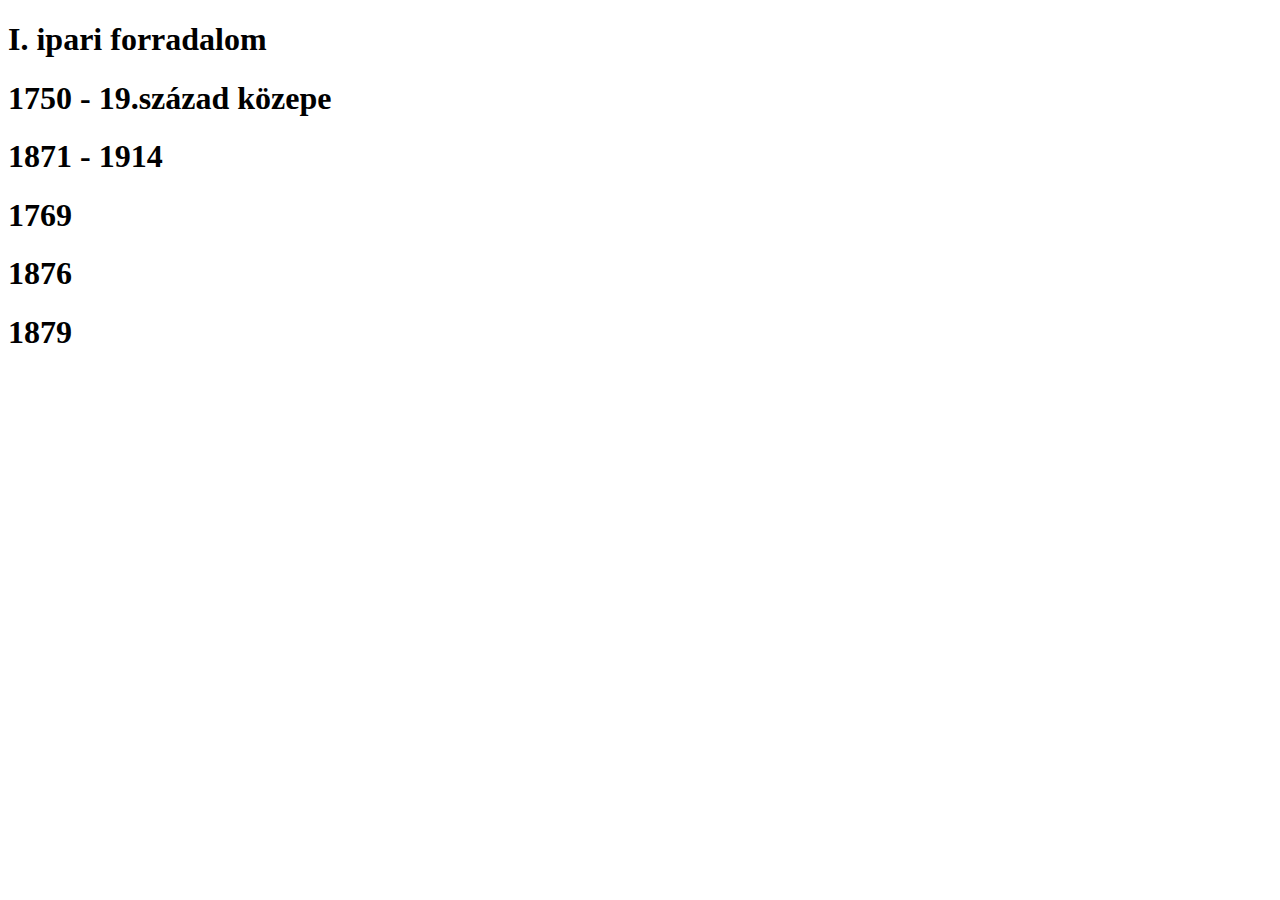
==== pages/question.html @ 1a700c72 "Endofschool" ====
<!DOCTYPE html>
<html lang="en">
<head>
    <meta charset="UTF-8">
    <meta name="viewport" content="width=device-width, initial-scale=1.0">
    <title>Question</title>
</head>
<body>
    <div>
        <div>
            <div>
                <h1>I. ipari forradalom</h1>
            </div>
        </div>
        <div>
            <div><h1>1750 - 19.század közepe</h1></div>
            <div><h1>1871 - 1914</h1></div>
            <div><h1>1769</h1></div>
            <div><h1>1876</h1></div>
            <div><h1>1879</h1></div>
        </div>
    </div>
</body>
</html>
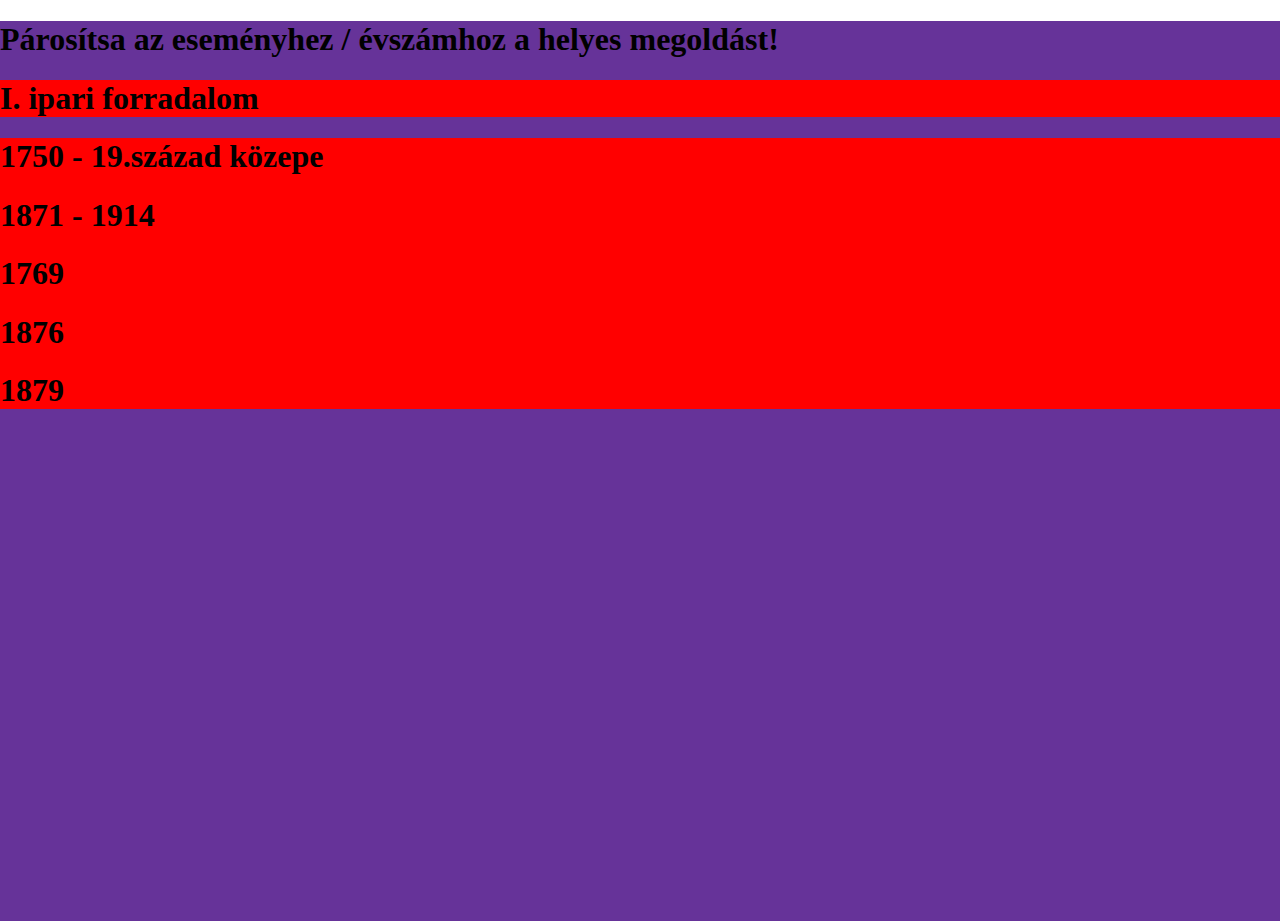
==== commit 4324d5c9: "Starting work on question.html" ====
--- a/pages/question.html
+++ b/pages/question.html
@@ -1,24 +1,25 @@
 <!DOCTYPE html>
-<html lang="en">
+<html lang="hu">
 <head>
     <meta charset="UTF-8">
     <meta name="viewport" content="width=device-width, initial-scale=1.0">
     <title>Question</title>
+    <link rel="stylesheet" href="questionStyle.css">
 </head>
 <body>
-    <div>
-        <div>
-            <div>
-                <h1>I. ipari forradalom</h1>
-            </div>
-        </div>
-        <div>
+    <main id="itemHolder">
+        <h1>Párosítsa az eseményhez / évszámhoz a helyes megoldást!</h1>
+        <section>
+            <h1 id="event">I. ipari forradalom</h1>
+        </section>
+        <section id="answers">
             <div><h1>1750 - 19.század közepe</h1></div>
             <div><h1>1871 - 1914</h1></div>
             <div><h1>1769</h1></div>
             <div><h1>1876</h1></div>
             <div><h1>1879</h1></div>
-        </div>
-    </div>
+        </section>
+    </main>
+    <script src="../script.js"></script>
 </body>
 </html>--- a/pages/questionStyle.css
+++ b/pages/questionStyle.css
@@ -0,0 +1,19 @@
+body{
+    margin: 0;
+    padding: 0;
+    box-sizing: border-box;
+}
+
+*{
+    user-select: none;
+}
+
+#itemHolder{
+    background-color: rebeccapurple;
+    width: 100vw;
+    height: 100vh;
+}
+
+section{
+    background-color: red;
+}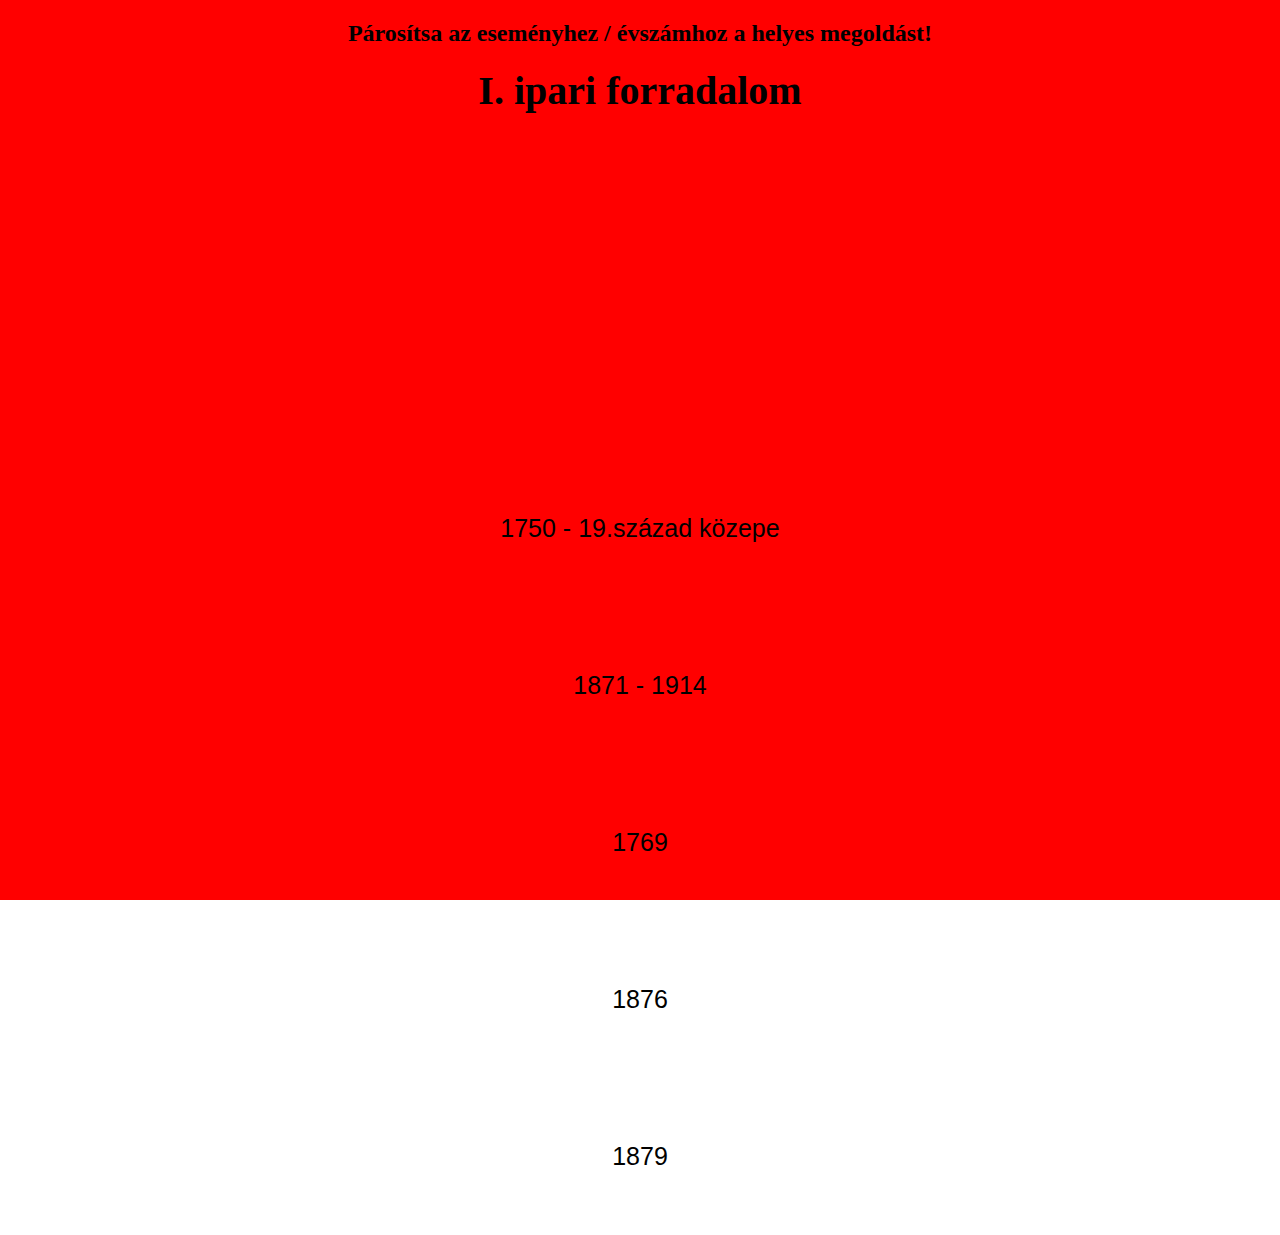
==== commit fdeff853: "attempting to join html and js" ====
--- a/pages/question.html
+++ b/pages/question.html
@@ -8,16 +8,17 @@
 </head>
 <body>
     <main id="itemHolder">
-        <h1>Párosítsa az eseményhez / évszámhoz a helyes megoldást!</h1>
-        <section>
+        <section id="question">
+            <h2>Párosítsa az eseményhez / évszámhoz a helyes megoldást!</h2>
             <h1 id="event">I. ipari forradalom</h1>
+            <div id="pic"></div>
         </section>
         <section id="answers">
-            <div><h1>1750 - 19.század közepe</h1></div>
-            <div><h1>1871 - 1914</h1></div>
-            <div><h1>1769</h1></div>
-            <div><h1>1876</h1></div>
-            <div><h1>1879</h1></div>
+            <button>1750 - 19.század közepe</button>
+            <button>1871 - 1914</button>
+            <button>1769</button>
+            <button>1876</button>
+            <button>1879</button>
         </section>
     </main>
     <script src="../script.js"></script>
--- a/pages/questionStyle.css
+++ b/pages/questionStyle.css
@@ -1,11 +1,12 @@
 body{
     margin: 0;
     padding: 0;
-    box-sizing: border-box;
 }
 
 *{
     user-select: none;
+    text-align: center;
+    box-sizing: border-box;
 }
 
 #itemHolder{
@@ -15,5 +16,43 @@
 }
 
 section{
+    display: flex;
+    flex-direction: column;
+    align-items: center;
     background-color: red;
+    height: 50%;
+}
+
+h1{
+    margin: 0;
+}
+
+#event{
+    font-size: 40px;
+}
+
+#pic{
+    height: 100%;
+    width: 85%;
+}
+
+#answers{
+    justify-content: space-around;
+}
+
+button{
+    background: none;
+    border: none;
+    font-size: 25px;
+    padding: 5%;
+    transition: hover 0.5s ease-in-out, all 0.2s;
+}
+
+button:hover{
+    cursor: pointer;
+    scale: 1.1;
+}
+
+button:active{
+    scale: 0.9;
 }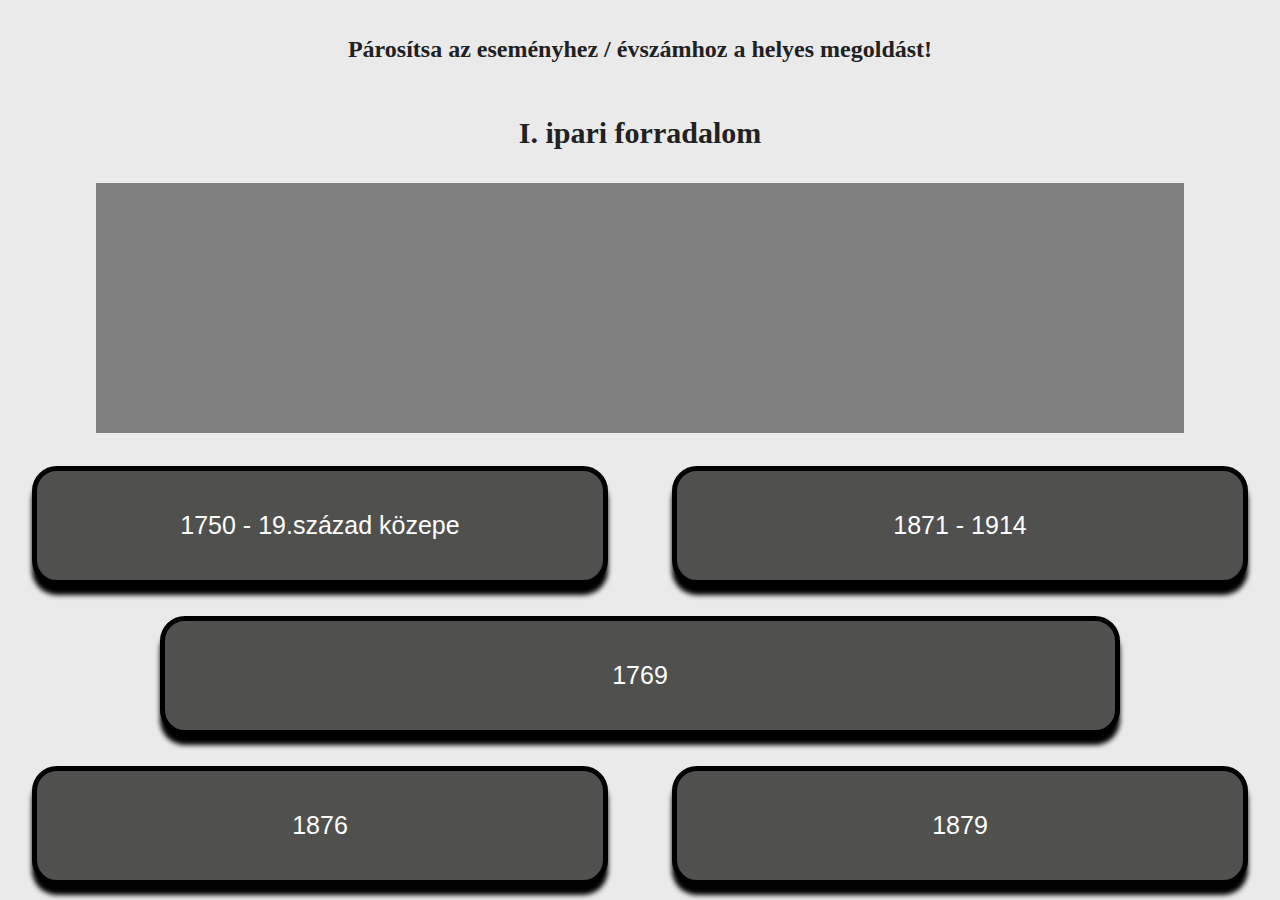
==== commit 0897e5ee: "quiz about done" ====
--- a/pages/question.html
+++ b/pages/question.html
@@ -21,6 +21,6 @@
             <button>1879</button>
         </section>
     </main>
-    <script src="../script.js"></script>
+    <script src="generateQuestion.js"></script>
 </body>
 </html>--- a/pages/questionStyle.css
+++ b/pages/questionStyle.css
@@ -1,6 +1,14 @@
+:root{
+    --greenColor: #6BA292;
+    --blueColor: #6184D8;
+    --greyColor: #50514F;
+    --blackColor: #212121;
+}
+
 body{
     margin: 0;
     padding: 0;
+    color: #212121;
 }
 
 *{
@@ -10,17 +18,17 @@
 }
 
 #itemHolder{
-    background-color: rebeccapurple;
     width: 100vw;
     height: 100vh;
+    background-color: #EAEAEA;
 }
 
 section{
     display: flex;
     flex-direction: column;
     align-items: center;
-    background-color: red;
     height: 50%;
+    justify-content: space-around;
 }
 
 h1{
@@ -28,24 +36,26 @@
 }
 
 #event{
-    font-size: 40px;
+    font-size: 30px;
 }
 
 #pic{
-    height: 100%;
+    background-color: grey;
+    height: 250px;
     width: 85%;
-}
-
-#answers{
-    justify-content: space-around;
 }
 
 button{
     background: none;
     border: none;
     font-size: 25px;
-    padding: 5%;
+    padding: 40px;
     transition: hover 0.5s ease-in-out, all 0.2s;
+    border-radius: 25px;
+    background-color: var(--greyColor);
+    border: 5px solid black;
+    color: white;
+    box-shadow: 0px 10px 5px black;
 }
 
 button:hover{
@@ -55,4 +65,21 @@
 
 button:active{
     scale: 0.9;
-}+}
+
+@media screen and (min-width: 768px) {
+    #answers{
+        flex-direction: row;
+        flex-wrap: wrap;
+    }
+    button:first-of-type, button:nth-child(2), button:nth-child(4), button:last-of-type{
+        width: 45%;
+    }
+    button:nth-child(2){
+        width: 45%;
+    }
+    button:nth-child(3){
+        width: 75%;
+        margin: 0 auto;
+    }
+  }